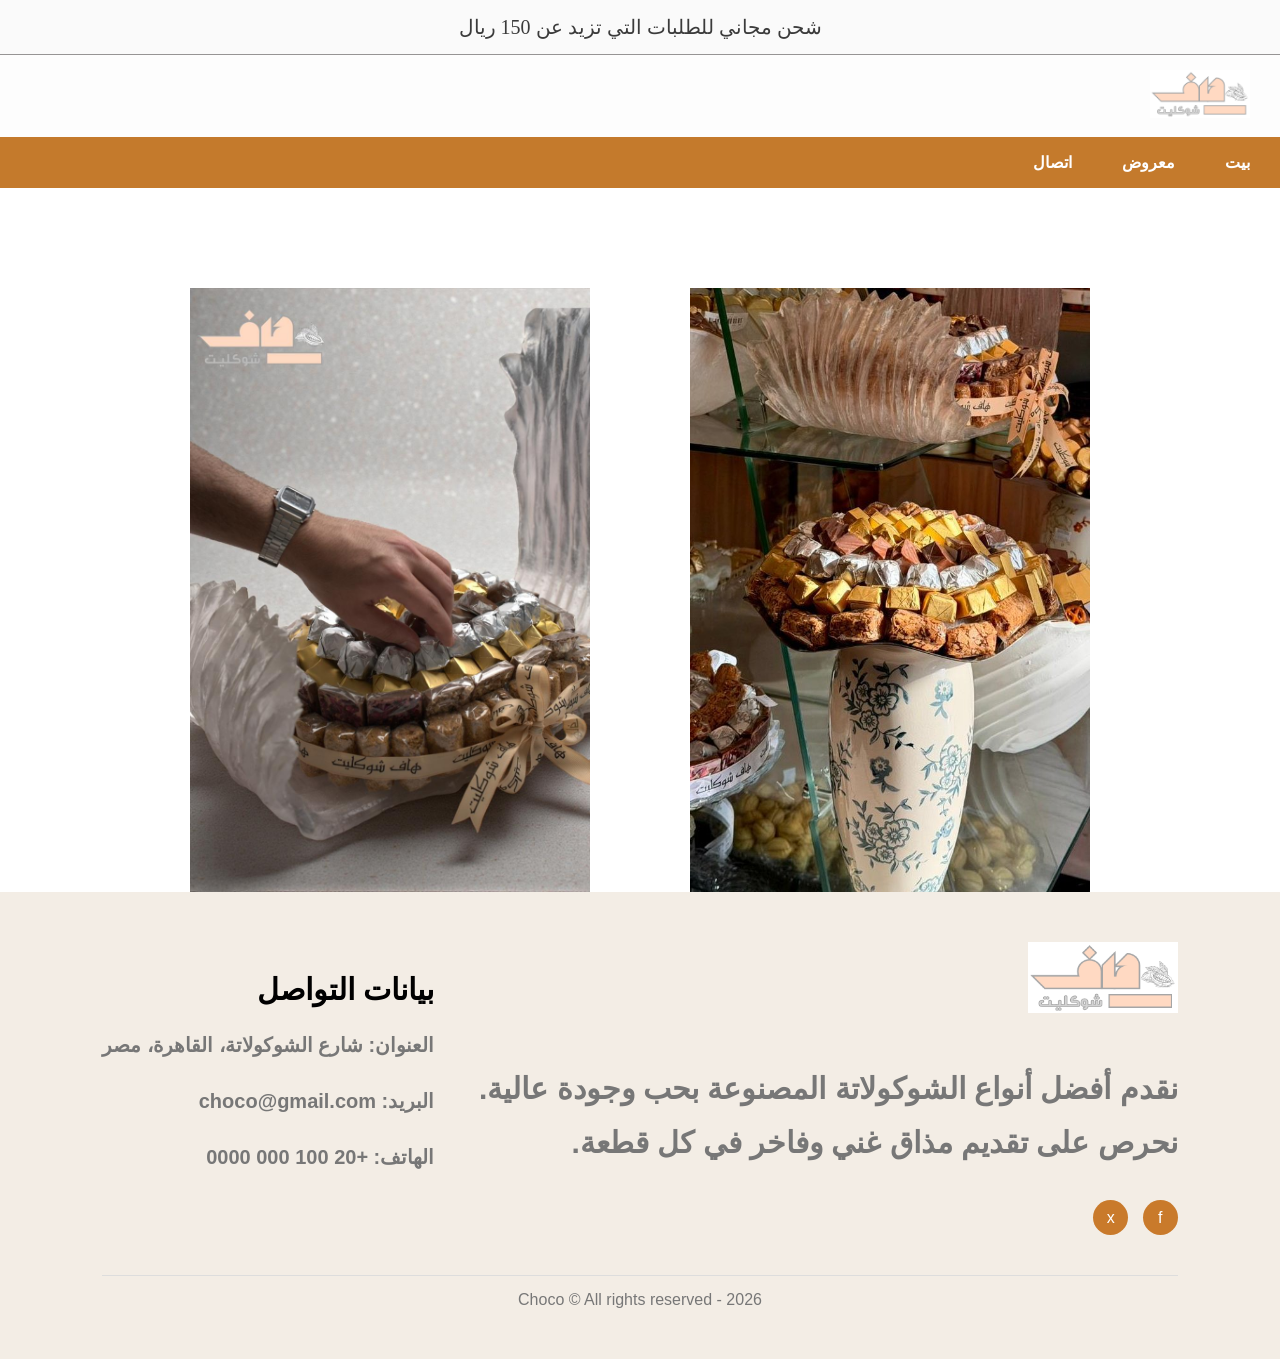
==== Contact.html @ 85a75287 "Add files via upload" ====
<!DOCTYPE html>
<html lang="en">
<head>
    <meta charset="UTF-8">
    <meta name="viewport" content="width=device-width, initial-scale=1.0">
    <title>Document</title>
    <!-- folder-css -->
    <link rel="stylesheet" href="./css/Contact.css">
    <link rel="stylesheet" href="./css/style.css">
</head>
<body>
    

<!-- Top Bar -->
<div class="top-bar">
    <!-- النص في المنتصف -->
    <div class="top-text">
        شحن مجاني للطلبات التي تزيد عن 150 ريال 
    </div>
    
</div>

<!-- end-Top Bar -->

<!-- Header -->
<div class="header1">
    <!-- اليمين: اللوجو -->
    <div class="logo">
        <img src="./image/logo.png" alt="YUMO">
    </div>
</div>

<!-- القائمة البرتقالية -->
<div class="navbar">
    <ul>
        <li><a href="./index.html">بيت</a></li>
        <li><a href="./Gallery.html">معروض</a></li>
        <li><a href="./Contact.html">اتصال</a></li>
    </ul>
</div>
<!-- END-header -->

<!-- ssectionn -->

<section class="ssectionn1">
    <img src="./image/1010.jpeg" alt="">
    <img src="./image/1.jpeg" alt="">
</section>

<!-- end-ssectionn -->


<!-- footer -->

<footer class="footer">

    <div class="footer-box">

        <!-- يمين: اللوجو والوصف -->
        <div class="footer-logo">
            <img src="./image/logo.png" alt="logo">

            <p>
                نقدم أفضل أنواع الشوكولاتة المصنوعة بحب وجودة عالية. <br>
                نحرص على تقديم مذاق غني وفاخر في كل قطعة.
            </p>

            <div class="social">
                <a href="#">f</a>
                <a href="#">x</a>
                
            </div>
        </div>

        <!-- شمال: البيانات -->
        <div class="footer-contact">
            <h3>بيانات التواصل</h3>

            <p>العنوان: شارع الشوكولاتة، القاهرة، مصر</p>
            <p>البريد: choco@gmail.com</p>
            <p>الهاتف: +20 100 000 0000</p>
        </div>
    </div>

    <div class="footer-bottom">
        Choco © All rights reserved - 2026
    </div>

</footer>

<!-- end-footer -->



</body>
</html>
---- css/Contact.css ----
/* ssectionn */

.ssectionn1 {
display: flex;
justify-content: center;
margin-top: 100px;
gap: 100px;
}

.ssectionn1 img {
    width: 400px;
    height: auto;
}

/* end-ssectionn */
---- css/style.css ----
/* اتجاه عربي */
body {
    direction: rtl;
    margin: 0;
    overflow-x: hidden;
    /* <-- أضف هذا السطر لمنع التمدد الجانبي */
}


/* Top Bar  */

/* الشريط العلوي */
.top-bar {
    background-color: #fafafa;
    border-bottom: 1px solid #969494;
    padding: 15px 20px;
    position: relative;
}

/* النص في المنتصف */
.top-text {
    text-align: center;
    font-size: 20px;
    color: #3b3b3b;
}

/*  end-Top Bar  */

/* header1 */

/* الهيدر العلوي */
.header1 {
    background: #fdfdfd;
    padding: 15px 30px;
    display: flex;
    align-items: center;
    justify-content: space-between;
}

/* اللوجو */
.logo img {
    width: 100px;
    height: auto;
}

/* الناف بار */
.navbar {
    background: #c47a2c;
    padding: 16px 30px;
}

.navbar ul {
    list-style: none;
    margin: 0;
    padding: 0;
    display: flex;
    gap: 50px;
}

.navbar li {
    color: white;
    cursor: pointer;
    font-size: 16px;
    font-weight: 700;
}

.navbar {
    background: #c47a2c;
    padding: 16px 30px;
    position: relative;
    z-index: 9999; /* فوق أي عنصر */
}

/* اجعل a كاملة قابلة للضغط */
.navbar a {
    color: white;
    text-decoration: none;
    font-size: 16px;
    font-weight: 700;
    position: relative;
    z-index: 10000; /* أهم حاجة */
    display: inline-block; /* عشان يشمل المساحة كلها */
}

/* Hover effect */
.navbar a:hover {
    color: #cccccc;
}

/* END-Header */



/* footer */

.footer {
    background: #f3ede5;
    padding: 50px 8%;
    direction: rtl;
    font-family: Arial;
}

.footer-box {
    display: flex;
    justify-content: space-between;
    align-items: flex-start;
    gap: 40px;
}

/* اللوجو */
.footer-logo img {
    width: 150px;
    margin-bottom: 15px;
}

.footer-logo p {
    color: #777;
    line-height: 1.8;
    font-size: 30px;
    font-weight: bold;
}

/* السوشيال */
.social {
    margin-top: 15px;
}

.social a {
    display: inline-flex;
    width: 35px;
    height: 35px;
    background: #c97a2b;
    color: #fff;
    align-items: center;
    justify-content: center;
    border-radius: 50%;
    margin-left: 10px;
    text-decoration: none;
}

/* بيانات التواصل */
.footer-contact h3 {
    margin-bottom: 10px;
    font-size: 30px;
    font-weight: bold;
}

.footer-contact p {
    color: #777;
    line-height: 1.8;
    font-size: 20px;
    font-weight: 600;
}

/* الجزء السفلي */
.footer-bottom {
    margin-top: 40px;
    padding-top: 15px;
    border-top: 1px solid #ddd;
    text-align: center;
    color: #777;
}

@media (max-width:768px) {
    .footer-box {
        flex-direction: column;
        text-align: center;
    }
}

/* end-footer */


@media (max-width: 768px) {

    /* 1. الهيدر والناف بار */
    .header1 {
        flex-direction: column;
        text-align: center;
        gap: 10px;
    }

    .navbar {
        text-align: center;
    }

    .navbar ul {
        gap: 15px;
        text-align: center;
    }

    .navbar li {
        font-size: 14px;
        text-align: center;
    }

    /* 2. الهيرو (الصورة الكبيرة) */
    .header2 {
        height: 400px;
        padding: 15px;
    }

    .content1 h2 {
        font-size: 35px;
    }

    .content1 p {
        font-size: 18px;
        margin-top: -15px;
    }

    .content1 a {
        padding: 10px 20px;
        font-size: 16px;
    }

    /* 3. الأقسام النصية */
    .section1 {
        margin-top: 80px;
        padding: 0 15px;
    }

    .imagee img {
        width: 120px;
    }

    .h1111h h3 {
        font-size: 30px;
    }

    .h1111h p {
        font-size: 16px;
        margin-top: 10px;
    }

    /* 4. كروت الصور (تم تحديث الكلاس هنا) */
    .promo-cards {
        flex-direction: column;
        align-items: center;
        gap: 30px;
        padding: 20px;
    }

    .promo-card-item {
        width: 100%;
        max-width: 350px;
    }

    .overlay {
        right: 0;
        top: auto;
        bottom: 0;
        background: rgba(0, 0, 0, 0.6);
        width: 100%;
        box-sizing: border-box;
        padding: 10px;
    }

    .overlay h2 {
        font-size: 20px;
        line-height: 50px;
    }

    /* 5. المميزات (الأيقونات) */
    .features {
        flex-direction: column;
        gap: 30px;
    }

    .feature {
        width: 100%;
    }

    /* 6. شبكة المنتجات */
    .products22 {
        margin-top: 80px;
    }

    .products22 h1 {
        font-size: 28px;
    }

    .product-container {
        grid-template-columns: 1fr;
    }

    /* عمود واحد */
    .card2 {
        padding: 15px;
    }

    /* إظهار زر واتساب دائماً */
    .whatsapp-btn {
        transform: translate(-50%, -50%) scale(1);
        width: 50px;
        height: 50px;
        font-size: 22px;
        top: 75%;
    }

    /* 7. قسم الشوكولاتة (صور ونصوص) */
    .main-wrapper {
        padding: 40px 5%;
    }

    .chocolate-container {
        flex-direction: column-reverse;
        text-align: center;
        /* gap: 30px; */
    }

    .content-side {
        padding-left: 0;
        width: 100%;
    }

    .description {
        max-width: 100%;
        font-size: 16px;
    }

    .image-side {
        width: 100%;
        flex-direction: column;
    }

    .img-box {
        height: 250px;
    }

    .order-button {
        width: 100%;
        padding: 15px;
        box-sizing: border-box;
    }

    /* 8. القائمة (Menu) */
    .menu {
        padding: 30px 0;
    }

    .menu h1 {
        font-size: 28px;
    }

    .menu-container {
        display: flex;
        flex-direction: column;
        align-items: center;
    }

    /* .menu-item { flex-direction: column; align-items: center; text-align: center; width: 100%; background: #fff; padding: 20px; border-radius: 10px; box-shadow: 0 2px 10px rgba(0,0,0,0.05); } */
    .text2 {
        text-align: center;
        margin: 10px 0;
    }

    .img {
        width: 70px;
        height: 70px;
        border-width: 3px;
    }

    /* 9. البانر */
    .banner-container {
        flex-direction: column-reverse;
        text-align: center;
    }

    .banner-buttons {
        flex-direction: column;
        width: 100%;
    }

    .btn-primary,
    .btn-secondary {
        width: 90%;
        display: block;
        margin: 10px auto;
        box-sizing: border-box;
    }

    .banner-image {
        margin-bottom: 20px;
        text-align: center;
    }

    .banner-image img {
        max-width: 90%;
    }

    .main-title {
        font-size: 24px;
    }

    /* 10. آراء العملاء */
    .testimonials-section {
        padding: 30px 15px;
    }

    .section-title {
        font-size: 24px;
    }

    .section-subtitle {
        font-size: 18px;
    }

    /* تحويل السلايدر لقائمة عادية لسهولة القراءة */
    .testimonials-container {
        height: auto;
        position: relative;
    }

    .testimonial-card {
        position: relative;
        opacity: 1;
        pointer-events: auto;
        margin-bottom: 20px;
        background: #fff;
        padding: 15px;
        border-radius: 8px;
        box-shadow: 0 2px 5px rgba(0, 0, 0, 0.1);
    }

    .dots-container {
        display: none;
    }

    /* إخفاء النقاط */
    /* 11. الفوتر */
    .footer {
        padding: 30px 5%;
        text-align: center;
    }

    .footer-box {
        flex-direction: column;
        align-items: center;
        text-align: center;
    }

    .footer-logo p {
        font-size: 18px;
    }

    .footer-contact h3 {
        font-size: 18px;
    }

    .footer-contact p {
        font-size: 14px;
    }

    .social a {
        margin: 0 5px;
    }
}
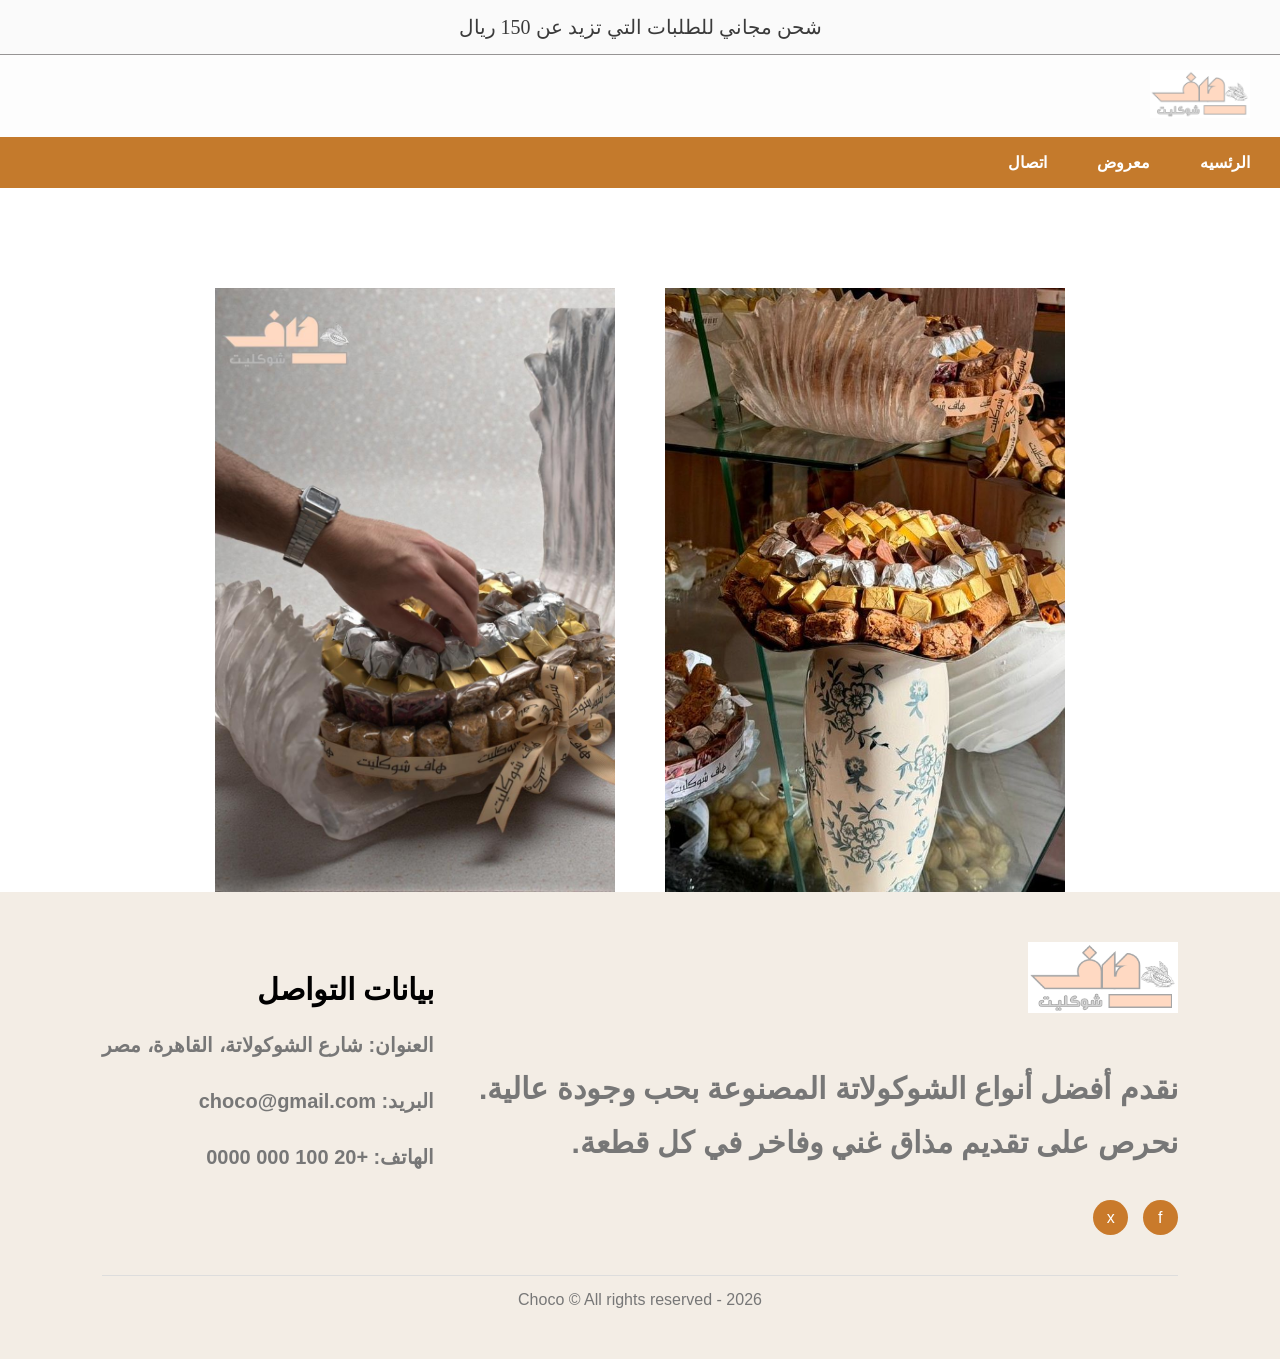
==== commit e7ef40d7: "Update Contact.html" ====
--- a/Contact.html
+++ b/Contact.html
@@ -3,7 +3,7 @@
 <head>
     <meta charset="UTF-8">
     <meta name="viewport" content="width=device-width, initial-scale=1.0">
-    <title>Document</title>
+    <title>هاف شكلت</title>
     <!-- folder-css -->
     <link rel="stylesheet" href="./css/Contact.css">
     <link rel="stylesheet" href="./css/style.css">
@@ -33,7 +33,7 @@
 <!-- القائمة البرتقالية -->
 <div class="navbar">
     <ul>
-        <li><a href="./index.html">بيت</a></li>
+        <li><a href="./index.html">الرئسيه</a></li>
         <li><a href="./Gallery.html">معروض</a></li>
         <li><a href="./Contact.html">اتصال</a></li>
     </ul>
@@ -93,4 +93,6 @@
 
 
 </body>
-</html>+
+</html>
+
--- a/css/Contact.css
+++ b/css/Contact.css
@@ -7,7 +7,7 @@
 display: flex;
 justify-content: center;
 margin-top: 100px;
-gap: 100px;
+gap: 50px;
 }
 
 .ssectionn1 img {
@@ -15,4 +15,13 @@
     height: auto;
 }
 
-/* end-ssectionn */+@media (max-width:768px) {
+    .ssectionn1 img {
+        width: 150px;
+        height: auto;
+        gap: 50px;
+    }
+}
+
+
+/* end-ssectionn */
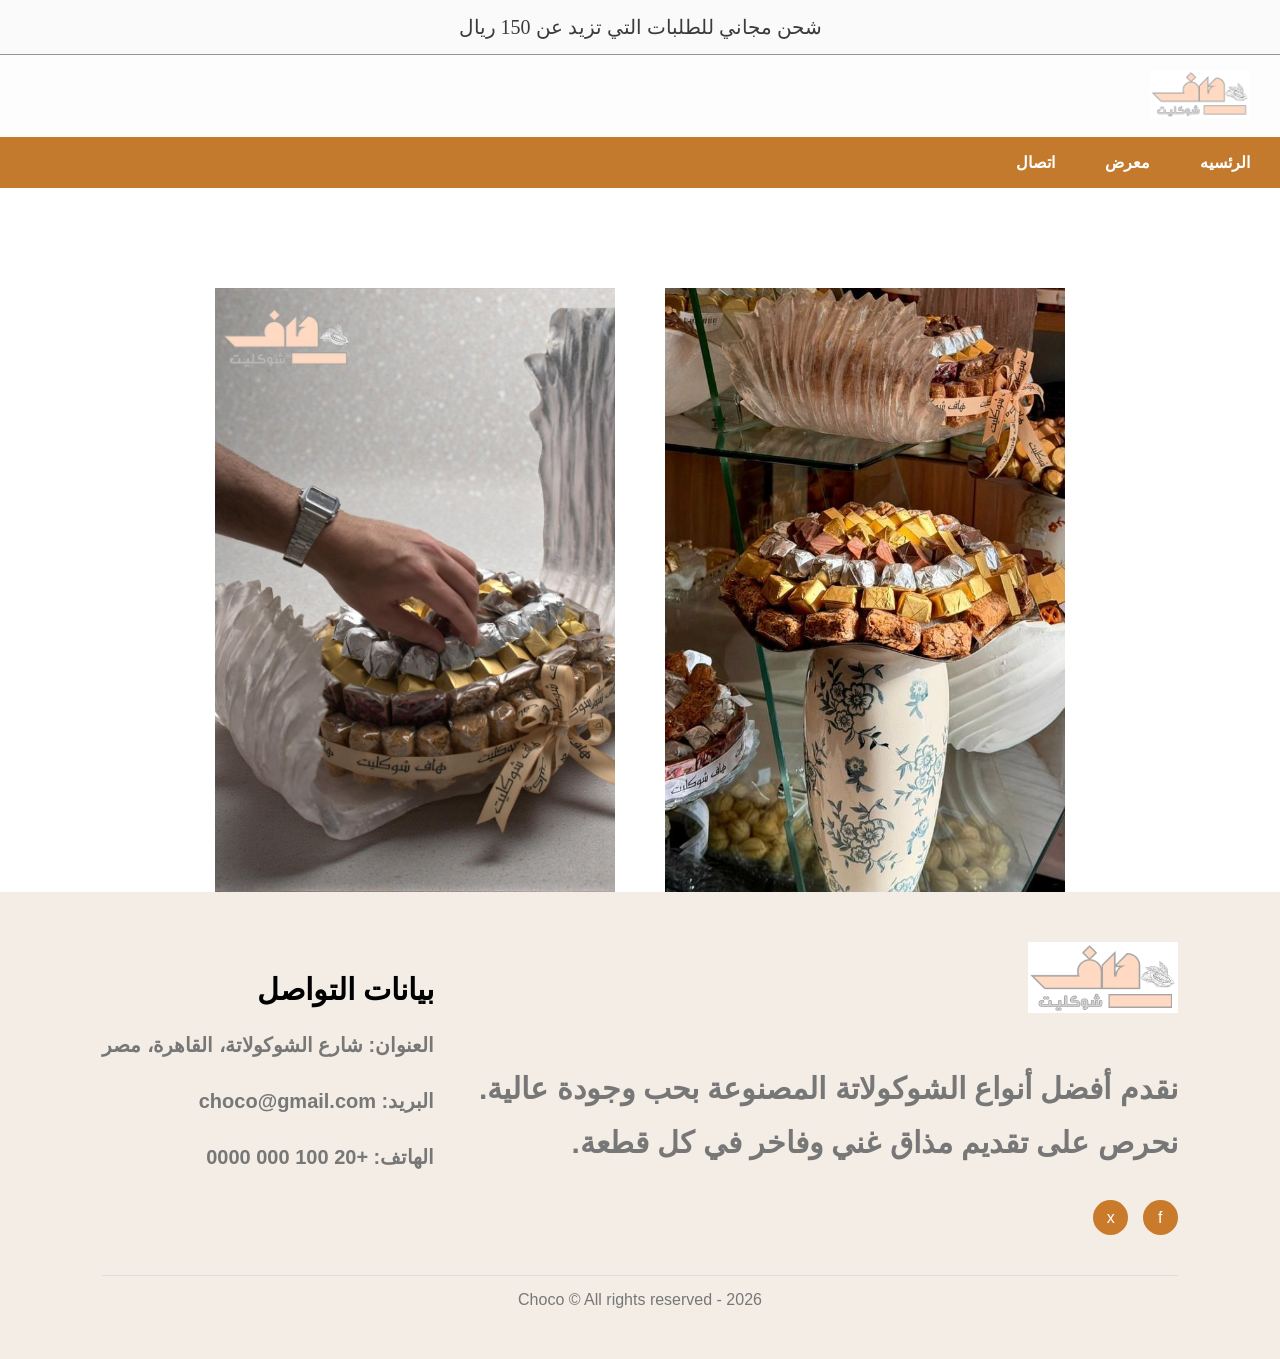
==== commit 1d72a26d: "Update Contact.html" ====
--- a/Contact.html
+++ b/Contact.html
@@ -34,7 +34,7 @@
 <div class="navbar">
     <ul>
         <li><a href="./index.html">الرئسيه</a></li>
-        <li><a href="./Gallery.html">معروض</a></li>
+        <li><a href="./Gallery.html">معرض</a></li>
         <li><a href="./Contact.html">اتصال</a></li>
     </ul>
 </div>
@@ -96,3 +96,4 @@
 
 </html>
 
+
--- a/css/style.css
+++ b/css/style.css
@@ -420,7 +420,6 @@
         pointer-events: auto;
         margin-bottom: 20px;
         background: #fff;
-        padding: 15px;
         border-radius: 8px;
         box-shadow: 0 2px 5px rgba(0, 0, 0, 0.1);
     }
@@ -464,3 +463,4 @@
 
 
 
+
